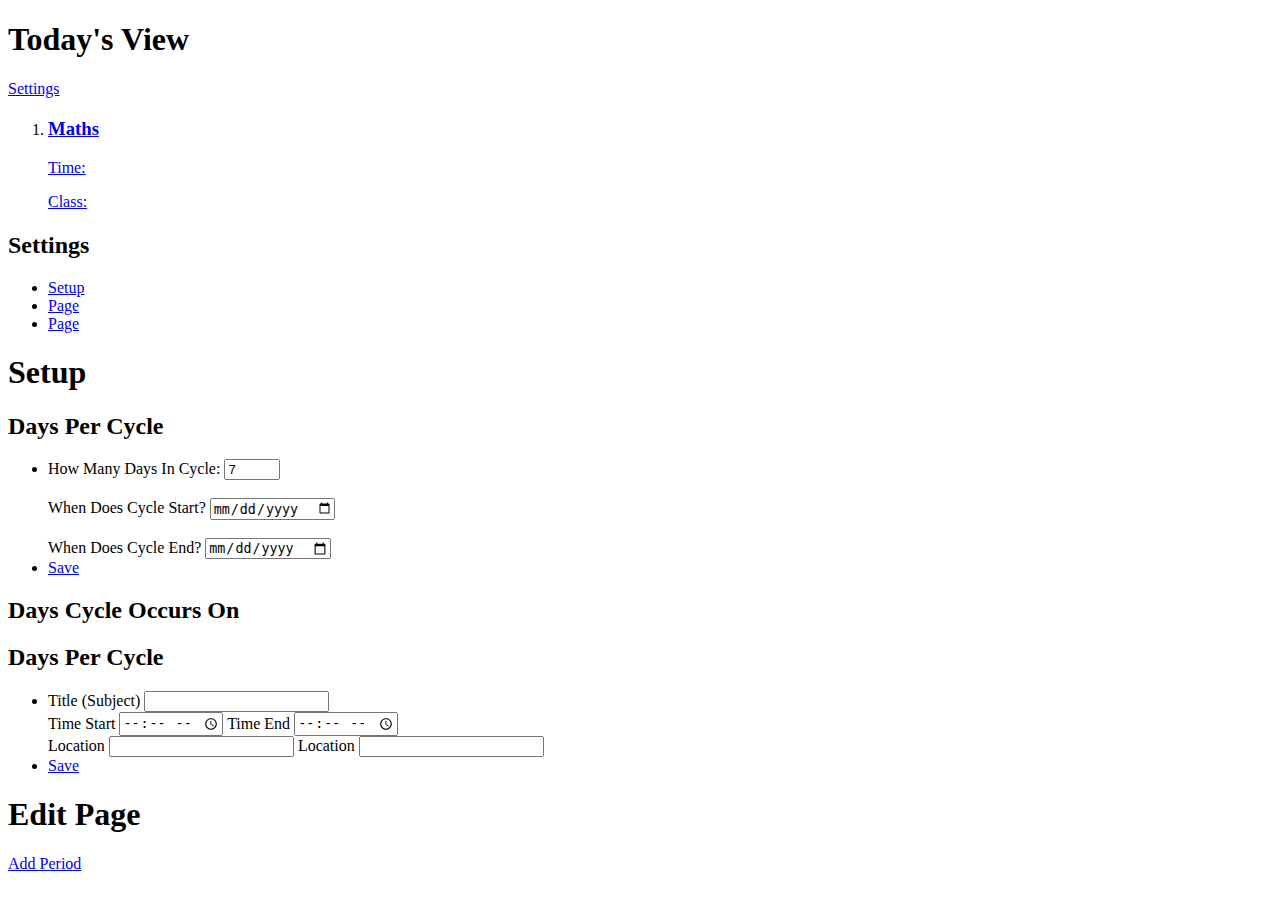
==== index.html @ 6f74a78a "Added periods" ====
<!doctype html>
<html>
<head>
<meta charset="utf-8">
<title>School Time Table</title>
<script src="resources/jQuery/jquery-1.10.2.js"></script>
<link rel="stylesheet" type="text/css" href="resources/jQuery/jQuery.Mobile.1.3.2/jquery.mobile-1.3.2.css">
<script src="resources/jQuery/jQuery.Mobile.1.3.2/scripts/jquery.mobile-1.3.2.js"></script>
<script src="resources/STTDB.js"></script>
<script src="resources/STTGEN.js"></script>
</head>

<body>
<div data-role="page" id="home" data-theme="b">  
  <div data-role="header">
    <h1>Today's View</h1>
    <a data-role="button" href="#settings" data-inline="true" data-icon="gear">Settings</a>
  </div>
  <div data-role="content">
  <h2 id="fulldate"></h2>
  <h2 id="day"></h2>
  <h2 id="week"></h2>
  <ol data-role="listview" data-inset="true">
    <li><a href="#">
      <h3>Maths</h3>
      <p>Time:</p>
      <p class="ui-li-aside">Class:</p>
    </a></li>
  </ol>
  </div>
  <div data-role="footer">
    <h4></h4>
  </div>
  <div data-role="panel" id="settings" data-position="left" data-display="overlay" data-dismissible="true" data-theme="b">
    <h2>Settings</h2>
    <ul data-role="listview">
      <li><a href="#setup">Setup</a></li>
      <li><a href="#">Page</a></li>
      <li><a href="#">Page</a></li>
    </ul>     
  </div><!-- /panel -->
</div> <!--End Home Page-->
<div data-role="page" id="setup" data-theme="b" data-add-back-btn="true">
  <div data-role="header">
    <h1>Setup</h1>
  </div>
  <div data-role="content">
    <div data-role="collapsible-set" data-theme="b" data-content-theme="d">
    <div data-role="collapsible" id="DPC">
      <h2>Days Per Cycle</h2>
      <ul data-role="listview" data-inset="true">
         <li data-role="fieldcontain">           
            <label for="daysint">How Many Days In Cycle:</label>
            <input type="number" name="daysint" id="daysint" value="7" max="20" min="1" />
	    <br>
	    <br>
	    <label for="cycle_start">When Does Cycle Start?</label>
	    <input type="date" name="cycle_start" id="cycle_start" value=""  />
	    <br>
	    <br>
	    <label for="cycle_end">When Does Cycle End?</label>
	    <input type="date" name="cycle_end" id="cycle_end" value=""  />
         </li>
	 	
        <li><div><a data-role="button" href="#" onClick="days_cycle_save()">Save</a></div></li>
      </ul>
      <ul data-role="listview" data-inset="true" id="daylist">
        
      </ul> 
           
    </div>
    <div data-role="collapsible">
      <h2>Days Cycle Occurs On</h2>
    </div>
    <div data-role="collapsible" id="DPC">
      <h2>Days Per Cycle</h2>
      <ul data-role="listview" data-inset="true">
         <li data-role="fieldcontain">           
            <label for="title">Title (Subject)</label>
            <input type="text" name="title" id="title"/>
            <br>
            <label for="cycle_start">Time Start</label>
            <input type="time" name="time_start" id="time_start" value="" data-mini="true" data-inline="true" value="13:00"/>
            <label for="time_end">Time End</label>
            <input type="time" name="time_end" id="time_end" value="" data-mini="true" data-inline="true" value="12:00"  />
            <br>
            <label for="loc">Location</label>
            <input type="text" name="loc" id="loc" value=""  />
            <label for="loc">Location</label>
            <input type="text" name="loc" id="loc" value=""  />
         </li>
	 	
        <li><div><a data-role="button" href="#">Save</a></div></li>
      </ul>
      </div>
    </div>  
  </div>
  <div data-role="footer">
    <h4></h4>
  </div>
</div>
<div data-role="page" id="pageedit" data-theme="b">
  <div data-role="header">
    <h1>Edit Page</h1>
  </div>
  <div data-role="content">
  	<a href="#" data-role="button" onClick="periods_create_ui()">Add Period</a>
  	<div data-role="collapsible-set" id="pagehost" data-theme="b" data-content-theme="d">
    
    </div>
  </div>
  <div data-role="footer">
    <h4></h4>
  </div>
</div>
<script>
$(document).ready(function(e) {
    load();    
});
</script>
</body>
</html>
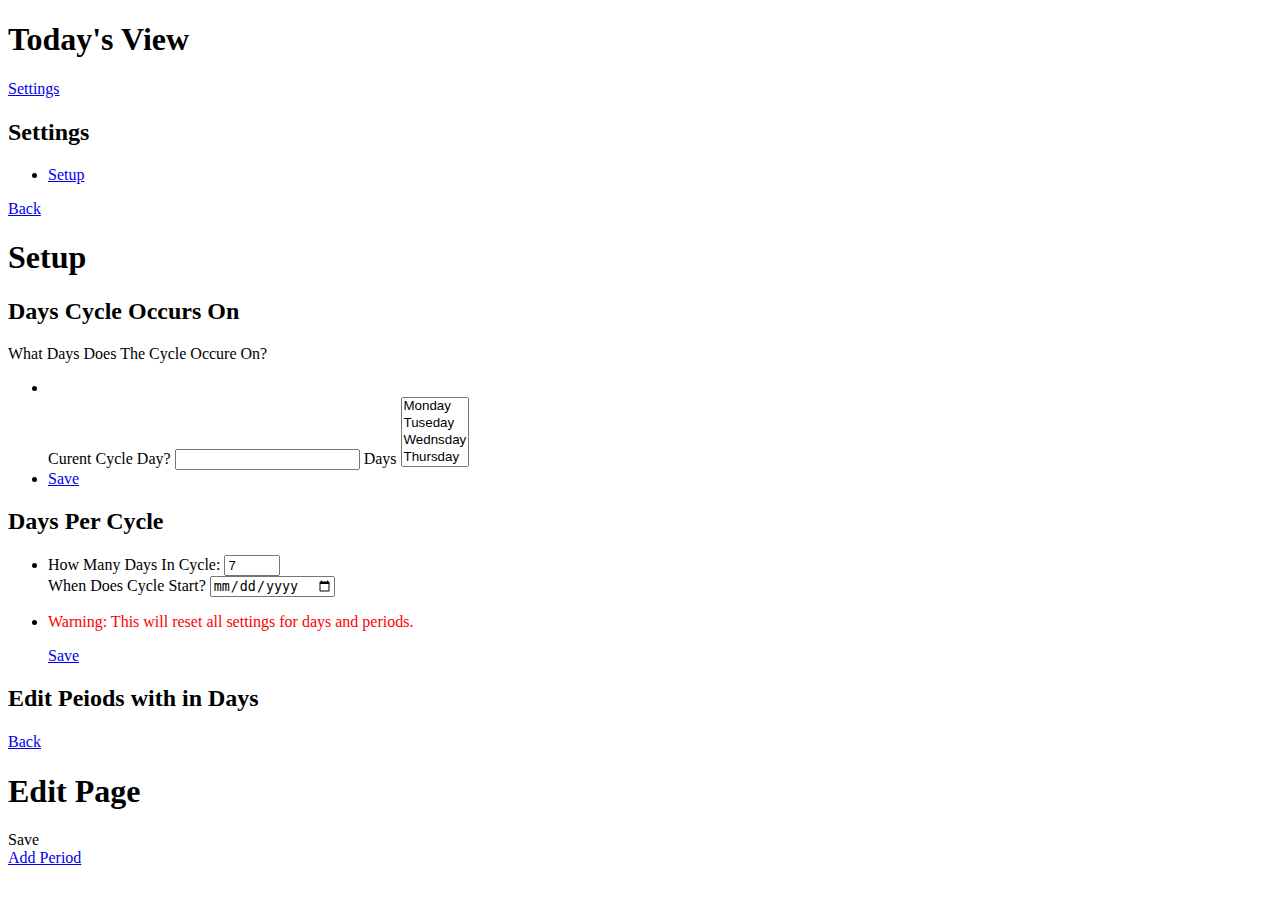
==== commit 67a1b72d: "phonegap" ====
--- a/index.html
+++ b/index.html
@@ -3,11 +3,13 @@
 <head>
 <meta charset="utf-8">
 <title>School Time Table</title>
+<script src="cordova.js"></script>
 <script src="resources/jQuery/jquery-1.10.2.js"></script>
 <link rel="stylesheet" type="text/css" href="resources/jQuery/jQuery.Mobile.1.3.2/jquery.mobile-1.3.2.css">
 <script src="resources/jQuery/jQuery.Mobile.1.3.2/scripts/jquery.mobile-1.3.2.js"></script>
 <script src="resources/STTDB.js"></script>
 <script src="resources/STTGEN.js"></script>
+<link rel="stylesheet" type="text/css" href="resources/redbtn.css">
 </head>
 
 <body>
@@ -17,15 +19,10 @@
     <a data-role="button" href="#settings" data-inline="true" data-icon="gear">Settings</a>
   </div>
   <div data-role="content">
-  <h2 id="fulldate"></h2>
-  <h2 id="day"></h2>
-  <h2 id="week"></h2>
-  <ol data-role="listview" data-inset="true">
-    <li><a href="#">
-      <h3>Maths</h3>
-      <p>Time:</p>
-      <p class="ui-li-aside">Class:</p>
-    </a></li>
+  <h3 id="fulldate"></h3>
+  <h3 id="day" data-in></h3>  
+  <ol id="periodslist" data-role="listview" data-inset="true">
+    
   </ol>
   </div>
   <div data-role="footer">
@@ -35,65 +32,64 @@
     <h2>Settings</h2>
     <ul data-role="listview">
       <li><a href="#setup">Setup</a></li>
-      <li><a href="#">Page</a></li>
-      <li><a href="#">Page</a></li>
     </ul>     
   </div><!-- /panel -->
 </div> <!--End Home Page-->
-<div data-role="page" id="setup" data-theme="b" data-add-back-btn="true">
+<div data-role="page" id="setup" data-theme="b">
   <div data-role="header">
+  	<a data-role="button" href="#home" data-icon="back">Back</a>
     <h1>Setup</h1>
   </div>
   <div data-role="content">
     <div data-role="collapsible-set" data-theme="b" data-content-theme="d">
-    <div data-role="collapsible" id="DPC">
-      <h2>Days Per Cycle</h2>
+      <div data-role="collapsible">
+      <h2>Days Cycle Occurs On</h2>
+      <p>What Days Does The Cycle Occure On?</p>
       <ul data-role="listview" data-inset="true">
-         <li data-role="fieldcontain">           
+         <li data-role="fieldcontain">
+         	<br>
+          	<label for="curentday">Curent Cycle Day?</label>
+          	<input type="text" name="curentday" id="curentday" value=""  />
+          	<label for="select_days">Days</label>
+          	<select name="select_days" id="select_days" data-native-menu="false" multiple="multiple" title="Days">
+				<option id="1" value="1">Monday</option>
+                <option id="2" value="2">Tuseday</option>
+                <option id="3" value="3">Wednsday</option>
+                <option id="4" value="4">Thursday</option>
+                <option id="5" value="5">Friday</option>
+                <option id="6" value="6">Saturday</option>
+                <option id="0" value="0">Sunday</option>                
+           	</select>
+        </li>	 	
+        <li><div><a data-role="button" href="#" onClick="cycle_occure_save()">Save</a></div></li>
+       </ul>      
+      </div> 
+      <div data-role="collapsible" id="DPC">
+        <h2>Days Per Cycle</h2>
+        <ul data-role="listview" data-inset="true">
+           <li data-role="fieldcontain">           
             <label for="daysint">How Many Days In Cycle:</label>
-            <input type="number" name="daysint" id="daysint" value="7" max="20" min="1" />
-	    <br>
-	    <br>
-	    <label for="cycle_start">When Does Cycle Start?</label>
-	    <input type="date" name="cycle_start" id="cycle_start" value=""  />
-	    <br>
-	    <br>
-	    <label for="cycle_end">When Does Cycle End?</label>
-	    <input type="date" name="cycle_end" id="cycle_end" value=""  />
-         </li>
-	 	
-        <li><div><a data-role="button" href="#" onClick="days_cycle_save()">Save</a></div></li>
-      </ul>
-      <ul data-role="listview" data-inset="true" id="daylist">
-        
-      </ul> 
-           
-    </div>
-    <div data-role="collapsible">
-      <h2>Days Cycle Occurs On</h2>
-    </div>
-    <div data-role="collapsible" id="DPC">
-      <h2>Days Per Cycle</h2>
-      <ul data-role="listview" data-inset="true">
-         <li data-role="fieldcontain">           
-            <label for="title">Title (Subject)</label>
-            <input type="text" name="title" id="title"/>
-            <br>
-            <label for="cycle_start">Time Start</label>
-            <input type="time" name="time_start" id="time_start" value="" data-mini="true" data-inline="true" value="13:00"/>
-            <label for="time_end">Time End</label>
-            <input type="time" name="time_end" id="time_end" value="" data-mini="true" data-inline="true" value="12:00"  />
-            <br>
-            <label for="loc">Location</label>
-            <input type="text" name="loc" id="loc" value=""  />
-            <label for="loc">Location</label>
-            <input type="text" name="loc" id="loc" value=""  />
-         </li>
-	 	
-        <li><div><a data-role="button" href="#">Save</a></div></li>
-      </ul>
+           	<input type="number" name="daysint" id="daysint" value="7" max="20" min="1" />
+          	<br>
+          	<label for="cycle_start">When Does Cycle Start?</label>
+          	<input type="date" name="cycle_start" id="cycle_start" value=""  />          	
+           </li>
+          
+          <li>
+         	  <div>
+          		<p style="color:red;white-space:normal;">Warning: This will reset all settings for days and periods.</p>
+                <a data-role="button" href="#" onClick="days_cycle_save()">Save</a>
+              </div>
+          </li>
+        </ul>                    
       </div>
-    </div>  
+    <div data-role="collapsible" id="EDP">
+        <h2>Edit Peiods with in Days</h2>
+        <ul data-role="listview" data-inset="true" id="daylist">
+          
+        </ul> 
+    </div>    
+   </div>    
   </div>
   <div data-role="footer">
     <h4></h4>
@@ -101,7 +97,9 @@
 </div>
 <div data-role="page" id="pageedit" data-theme="b">
   <div data-role="header">
+  	<a data-role="button" href="#setup" data-icon="back">Back</a>
     <h1>Edit Page</h1>
+    <a data-role="button" onClick="dayedit_save()">Save</a>
   </div>
   <div data-role="content">
   	<a href="#" data-role="button" onClick="periods_create_ui()">Add Period</a>
@@ -114,9 +112,9 @@
   </div>
 </div>
 <script>
-$(document).ready(function(e) {
-    load();    
-});
+document.addEventListener("deviceready", function(){
+	load();
+	}, false);
 </script>
 </body>
 </html>
